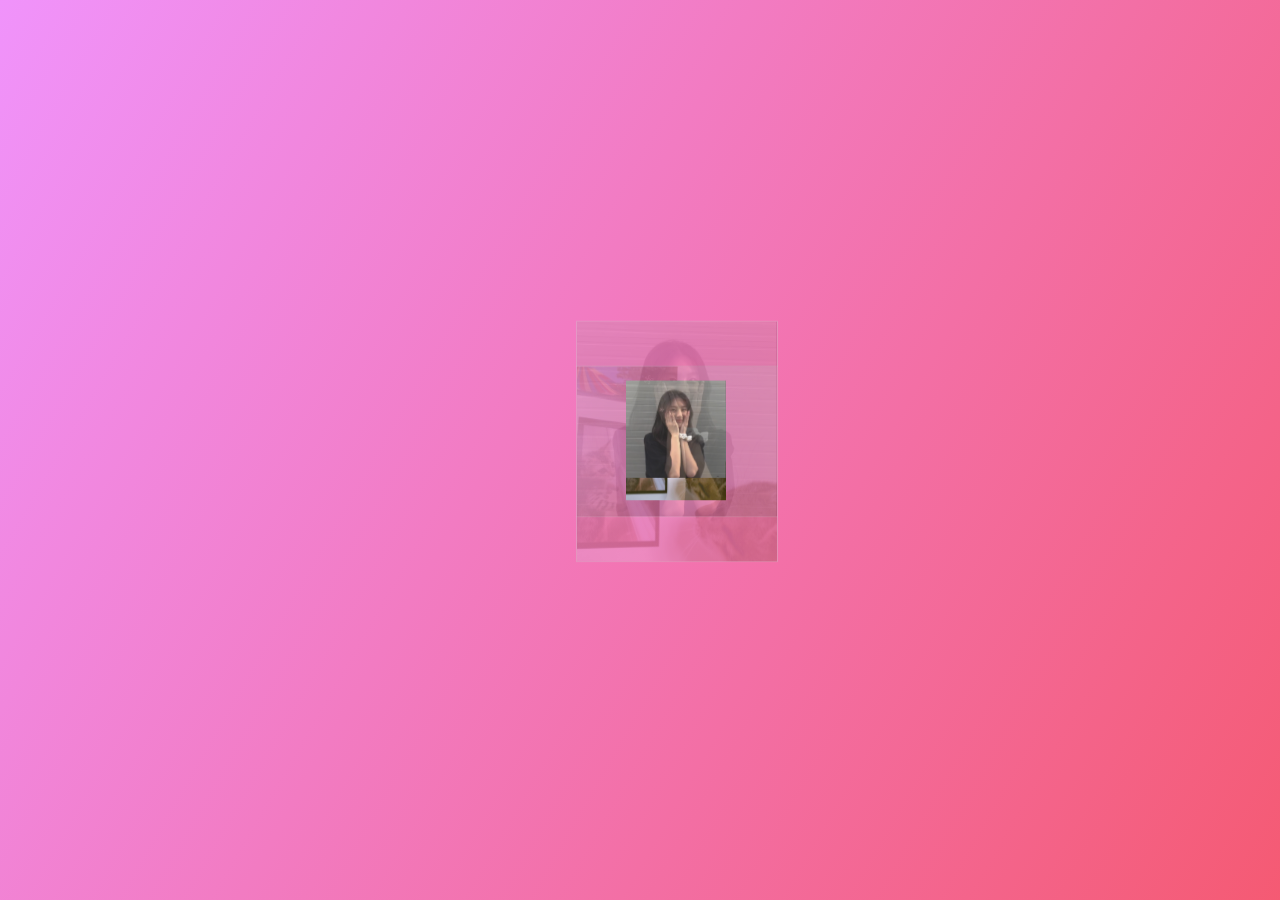
==== index1.html @ 4ac88cd5 "1;" ====
<!DOCTYPE html
    PUBLIC "-//W3C//DTD XHTML 1.0 Transitional//EN" "http://www.w3.org/TR/xhtml1/DTD/xhtml1-transitional.dtd">
<html xmlns="http://www.w3.org/1999/xhtml">

<head>
    <meta http-equiv="Content-Type" content="text/html; charset=utf-8" />
    <title>Website has been hacked</title>
    <link rel="icon" type="image/x-icon" href="/images/logo.JPG">
    <meta name="description" content="Change OR Die" />
    <script src="js/jquery.min.js"></script>
    <link type="text/css" href="css/style.css" rel="stylesheet" />
    <style type="text/css">
        * {
            margin: 0;
            padding: 0;
            list-style-type: none;
        }

        a,
        img {
            border: 0;
        }

        body {
            font: 12px/180% Arial, Helvetica, sans-serif, "新宋体";
        }

        html,
        body {
            width: 100%;
            height: 100%;
            margin: 0;
            padding: 0;
            overflow: hidden;
        }
    </style>
</head>

<body>
    <audio src="music/4.mp3" autoplay="autoplay" loop="loop"></audio>
    <canvas id="sakura"></canvas>
    <div class="box">
        <ul class="minbox">
            <li></li>
            <li></li>
            <li></li>
            <li></li>
            <li></li>
            <li></li>
        </ul>
        <ol class="maxbox">
            <li></li>
            <li></li>
            <li></li>
            <li></li>
            <li></li>
            <li></li>
        </ol>
    </div>
    <!-- sakura shader -->
    <script id="sakura_point_vsh" type="x-shader/x_vertex">
        uniform mat4 uProjection; uniform mat4 uModelview; uniform vec3 uResolution; uniform vec3 uOffset; uniform vec3 uDOF; //x:focus distance, y:focus radius, z:max radius uniform vec3 uFade; //x:start distance, y:half distance, z:near fade start attribute
        vec3 aPosition; attribute vec3 aEuler; attribute vec2 aMisc; //x:size, y:fade varying vec3 pposition; varying float psize; varying float palpha; varying float pdist; //varying mat3 rotMat; varying vec3 normX; varying vec3 normY; varying vec3 normZ;
        varying vec3 normal; varying float diffuse; varying float specular; varying float rstop; varying float distancefade; void main(void) { // Projection is based on vertical angle vec4 pos = uModelview * vec4(aPosition + uOffset, 1.0); gl_Position
        = uProjection * pos; gl_PointSize = aMisc.x * uProjection[1][1] / -pos.z * uResolution.y * 0.5; pposition = pos.xyz; psize = aMisc.x; pdist = length(pos.xyz); palpha = smoothstep(0.0, 1.0, (pdist - 0.1) / uFade.z); vec3 elrsn = sin(aEuler); vec3
        elrcs = cos(aEuler); mat3 rotx = mat3( 1.0, 0.0, 0.0, 0.0, elrcs.x, elrsn.x, 0.0, -elrsn.x, elrcs.x ); mat3 roty = mat3( elrcs.y, 0.0, -elrsn.y, 0.0, 1.0, 0.0, elrsn.y, 0.0, elrcs.y ); mat3 rotz = mat3( elrcs.z, elrsn.z, 0.0, -elrsn.z, elrcs.z,
        0.0, 0.0, 0.0, 1.0 ); mat3 rotmat = rotx * roty * rotz; normal = rotmat[2]; mat3 trrotm = mat3( rotmat[0][0], rotmat[1][0], rotmat[2][0], rotmat[0][1], rotmat[1][1], rotmat[2][1], rotmat[0][2], rotmat[1][2], rotmat[2][2] ); normX = trrotm[0];
        normY = trrotm[1]; normZ = trrotm[2]; const vec3 lit = vec3(0.6917144638660746, 0.6917144638660746, -0.20751433915982237); float tmpdfs = dot(lit, normal); if(tmpdfs
        < 0.0) { normal=- normal; tmpdfs=d ot(lit, normal); } diffuse=0 .4 + tmpdfs; vec3 eyev=n ormalize(-pos.xyz); if(dot(eyev, normal)> 0.0) { vec3 hv = normalize(eyev + lit); specular = pow(max(dot(hv, normal), 0.0), 20.0); } else { specular = 0.0; } rstop = clamp((abs(pdist - uDOF.x) - uDOF.y) / uDOF.z, 0.0, 1.0); rstop = pow(rstop, 0.5); //-0.69315 = ln(0.5) distancefade =
            min(1.0, exp((uFade.x - pdist) * 0.69315 / uFade.y)); }
    </script>
    <script id="sakura_point_fsh" type="x-shader/x_fragment">
        #ifdef GL_ES //precision mediump float; precision highp float; #endif uniform vec3 uDOF; //x:focus distance, y:focus radius, z:max radius uniform vec3 uFade; //x:start distance, y:half distance, z:near fade start const vec3 fadeCol = vec3(0.08, 0.03,
        0.06); varying vec3 pposition; varying float psize; varying float palpha; varying float pdist; //varying mat3 rotMat; varying vec3 normX; varying vec3 normY; varying vec3 normZ; varying vec3 normal; varying float diffuse; varying float specular;
        varying float rstop; varying float distancefade; float ellipse(vec2 p, vec2 o, vec2 r) { vec2 lp = (p - o) / r; return length(lp) - 1.0; } void main(void) { vec3 p = vec3(gl_PointCoord - vec2(0.5, 0.5), 0.0) * 2.0; vec3 d = vec3(0.0, 0.0, -1.0);
        float nd = normZ.z; //dot(-normZ, d); if(abs(nd)
        < 0.0001) discard; float np=d ot(normZ, p); vec3 tp=p + d * np / nd; vec2 coord=v ec2(dot(normX, tp), dot(normY, tp)); //angle=1 5 degree const float flwrsn=0 .258819045102521; const float flwrcs=0 .965925826289068; mat2 flwrm=m at2(flwrcs, -flwrsn, flwrsn,
            flwrcs); vec2 flwrp=v ec2(abs(coord.x), coord.y) * flwrm; float r; if(flwrp.x < 0.0) { r=e llipse(flwrp, vec2(0.065, 0.024) * 0.5, vec2(0.36, 0.96) * 0.5); } else { r=e llipse(flwrp, vec2(0.065, 0.024) * 0.5, vec2(0.58, 0.96) * 0.5); } if(r> rstop) discard; vec3 col = mix(vec3(1.0, 0.8, 0.75), vec3(1.0, 0.9, 0.87), r); float grady = mix(0.0, 1.0, pow(coord.y * 0.5 + 0.5, 0.35)); col *= vec3(1.0, grady, grady); col *= mix(0.8, 1.0, pow(abs(coord.x), 0.3)); col = col * diffuse + specular;
            col = mix(fadeCol, col, distancefade); float alpha = (rstop > 0.001)? (0.5 - r / (rstop * 2.0)) : 1.0; alpha = smoothstep(0.0, 1.0, alpha) * palpha; gl_FragColor = vec4(col * 0.5, alpha); }
    </script>
    <!-- effects -->
    <script id="fx_common_vsh" type="x-shader/x_vertex">
        uniform vec3 uResolution; attribute vec2 aPosition; varying vec2 texCoord; varying vec2 screenCoord; void main(void) { gl_Position = vec4(aPosition, 0.0, 1.0); texCoord = aPosition.xy * 0.5 + vec2(0.5, 0.5); screenCoord = aPosition.xy * vec2(uResolution.z,
        1.0); }
    </script>
    <script id="bg_fsh" type="x-shader/x_fragment">
        #ifdef GL_ES //precision mediump float; precision highp float; #endif uniform vec2 uTimes; varying vec2 texCoord; varying vec2 screenCoord; void main(void) { vec3 col; float c; vec2 tmpv = texCoord * vec2(0.8, 1.0) - vec2(0.95, 1.0); c = exp(-pow(length(tmpv)
        * 1.8, 2.0)); col = mix(vec3(0.02, 0.0, 0.03), vec3(0.96, 0.98, 1.0) * 1.5, c); gl_FragColor = vec4(col * 0.5, 1.0); }
    </script>
    <script id="fx_brightbuf_fsh" type="x-shader/x_fragment">
        #ifdef GL_ES //precision mediump float; precision highp float; #endif uniform sampler2D uSrc; uniform vec2 uDelta; varying vec2 texCoord; varying vec2 screenCoord; void main(void) { vec4 col = texture2D(uSrc, texCoord); gl_FragColor = vec4(col.rgb * 2.0
        - vec3(0.5), 1.0); }
    </script>
    <script id="fx_dirblur_r4_fsh" type="x-shader/x_fragment">
        #ifdef GL_ES //precision mediump float; precision highp float; #endif uniform sampler2D uSrc; uniform vec2 uDelta; uniform vec4 uBlurDir; //dir(x, y), stride(z, w) varying vec2 texCoord; varying vec2 screenCoord; void main(void) { vec4 col = texture2D(uSrc,
        texCoord); col = col + texture2D(uSrc, texCoord + uBlurDir.xy * uDelta); col = col + texture2D(uSrc, texCoord - uBlurDir.xy * uDelta); col = col + texture2D(uSrc, texCoord + (uBlurDir.xy + uBlurDir.zw) * uDelta); col = col + texture2D(uSrc, texCoord
        - (uBlurDir.xy + uBlurDir.zw) * uDelta); gl_FragColor = col / 5.0; }
    </script>
    <!-- effect fragment shader template -->
    <script id="fx_common_fsh" type="x-shader/x_fragment">
        #ifdef GL_ES //precision mediump float; precision highp float; #endif uniform sampler2D uSrc; uniform vec2 uDelta; varying vec2 texCoord; varying vec2 screenCoord; void main(void) { gl_FragColor = texture2D(uSrc, texCoord); }
    </script>
    <!-- post processing -->
    <script id="pp_final_vsh" type="x-shader/x_vertex">
        uniform vec3 uResolution; attribute vec2 aPosition; varying vec2 texCoord; varying vec2 screenCoord; void main(void) { gl_Position = vec4(aPosition, 0.0, 1.0); texCoord = aPosition.xy * 0.5 + vec2(0.5, 0.5); screenCoord = aPosition.xy * vec2(uResolution.z,
        1.0); }
    </script>
    <script id="pp_final_fsh" type="x-shader/x_fragment">
        #ifdef GL_ES //precision mediump float; precision highp float; #endif uniform sampler2D uSrc; uniform sampler2D uBloom; uniform vec2 uDelta; varying vec2 texCoord; varying vec2 screenCoord; void main(void) { vec4 srccol = texture2D(uSrc, texCoord) * 2.0;
        vec4 bloomcol = texture2D(uBloom, texCoord); vec4 col; col = srccol + bloomcol * (vec4(1.0) + srccol); col *= smoothstep(1.0, 0.0, pow(length((texCoord - vec2(0.5)) * 2.0), 1.2) * 0.5); col = pow(col, vec4(0.45454545454545)); //(1.0 / 2.2) gl_FragColor
        = vec4(col.rgb, 1.0); gl_FragColor.a = 1.0; }
    </script>
    <audio src="music.mp3" loop autoplay></audio>
    <script src="js/index.js"></script>
</body>

</html>
---- css/style.css ----
@charset "utf-8";
* {
    margin: 0;
    padding: 0;
}

body {
    max-width: 100%;
    min-width: 100%;
    height: 100%;
    background-size: cover;
    background-repeat: no-repeat;
    background-attachment: fixed;
    background-size: 100% 100%;
    position: absolute;
    margin-left: auto;
    margin-right: auto;
}

li {
    list-style: none;
}

#sakura {
    /* background: url(../images/bg.jpeg); */
    background-image: linear-gradient(120deg, #f093fb 0%, #f5576c 100%);

    background-size: cover;
    background-position: center;
    background-repeat: no-repeat;
}

.box {
    width: 200px;
    height: 200px;
    background-size: cover;
    background-repeat: no-repeat;
    background-attachment: fixed;
    background-size: 100% 100%;
    position: absolute;
    top: 40%;
    left: 45%;
    transform: translate(-50%, -50%);
    /* margin-left: 42%; */
    /* margin-top: 22%; */
    -webkit-transform-style: preserve-3d;
    -webkit-transform: rotateX(13deg);
    -webkit-animation: move 5s linear infinite;
}

.minbox {
    width: 100px;
    height: 100px;
    position: absolute;
    left: 50px;
    top: 30px;
    -webkit-transform-style: preserve-3d;
}

.minbox li {
    width: 100px;
    height: 100px;
    position: absolute;
    left: 0;
    top: 0;
    
}

.minbox li:nth-child(1) {
    background: url(../images/01.png) no-repeat 0 0;
    -webkit-transform: translateZ(50px);
    background-position: center;
    background-size: cover;
}

.minbox li:nth-child(2) {
    background: url(../images/02.jpg) no-repeat 0 0;
    -webkit-transform: rotateX(0deg) translateZ(-50px);
    background-position: center;
    background-size: cover;
}

.minbox li:nth-child(3) {
    background: url(../images/03.png) no-repeat 0 0;
    -webkit-transform: rotateX(-90deg) translateZ(50px);
    background-position: center;
    background-size: cover;
}

.minbox li:nth-child(4) {
    background: url(../images/03.pg) no-repeat 0 0;
    -webkit-transform: rotateX(90deg) translateZ(50px);
    background-position: center;
    background-size: cover;
}

.minbox li:nth-child(5) {
    background: url(../images/03.jpg) no-repeat 0 0;
    -webkit-transform: rotateY(-90deg) translateZ(50px);
    background-position: center;
    background-size: cover;
}

.minbox li:nth-child(6) {
    background: url(../images/06.png) no-repeat 0 0;
    -webkit-transform: rotateY(90deg) translateZ(50px);
    background-position: center;
    background-size: cover;
}

.maxbox li:nth-child(1) {
    background: url(../images/01.png) no-repeat 0 0;
    -webkit-transform: translateZ(50px);
    background-position: center;
    background-size: cover;
}

.maxbox li:nth-child(2) {
    background: url(../images/02.jpg) no-repeat 0 0;
    -webkit-transform: translateZ(50px);
    background-position: center;
    background-size: cover;
}

.maxbox li:nth-child(3) {
    background: url(../images/3.png) no-repeat 0 0;
    -webkit-transform: rotateX(-90deg) translateZ(50px);
    background-position: center;
    background-size: cover;
}

.maxbox li:nth-child(4) {
    background: url(../images/4.png) no-repeat 0 0;
    -webkit-transform: rotateX(90deg) translateZ(50px);
    background-position: center;
    background-size: cover;
}

.maxbox li:nth-child(5) {
    background: url(../images/03.jpg) no-repeat 0 0;
    -webkit-transform: rotateY(-90deg) translateZ(50px);
    background-position: center;
    background-size: cover;
}

.maxbox li:nth-child(6) {
    background: url(../images/06.png) no-repeat 0 0;
    -webkit-transform: rotateY(90deg) translateZ(50px);
    background-position: center;
    background-size: cover;
}

.maxbox {
    width: 800px;
    height: 400px;
    position: absolute;
    left: 0;
    top: -20px;
    -webkit-transform-style: preserve-3d;
}

.maxbox li {
    width: 200px;
    height: 200px;
    background: #fff;
    border: 1px solid #ccc;
    position: absolute;
    left: 0;
    top: 0;
    opacity: 0.2;
    -webkit-transition: all 3s ease;
}

.maxbox li:nth-child(1) {
    -webkit-transform: translateZ(100px);
}

.maxbox li:nth-child(2) {
    -webkit-transform: rotateX(0deg) translateZ(-100px);
}

.maxbox li:nth-child(3) {
    -webkit-transform: rotateX(-90deg) translateZ(100px);
}

.maxbox li:nth-child(4) {
    -webkit-transform: rotateX(90deg) translateZ(100px);
}

.maxbox li:nth-child(5) {
    -webkit-transform: rotateY(-90deg) translateZ(100px);
}

.maxbox li:nth-child(6) {
    -webkit-transform: rotateY(90deg) translateZ(100px);
}

.box:hover ol li:nth-child(1) {
    -webkit-transform: translateZ(300px);
    width: 400px;
    height: 400px;
    opacity: 0.8;
    left: -100px;
    top: -100px;
}

.box:hover ol li:nth-child(2) {
    -webkit-transform: rotateX(0deg) translateZ(-300px);
    width: 400px;
    height: 400px;
    opacity: 0.8;
    left: -100px;
    top: -100px;
}

.box:hover ol li:nth-child(3) {
    -webkit-transform: rotateX(-90deg) translateZ(300px);
    width: 400px;
    height: 400px;
    opacity: 0.8;
    left: -100px;
    top: -100px;
}

.box:hover ol li:nth-child(4) {
    -webkit-transform: rotateX(90deg) translateZ(300px);
    width: 400px;
    height: 400px;
    opacity: 0.8;
    left: -100px;
    top: -100px;
}

.box:hover ol li:nth-child(5) {
    -webkit-transform: rotateY(-90deg) translateZ(300px);
    width: 400px;
    height: 400px;
    opacity: 0.8;
    left: -100px;
    top: -100px;
}

.box:hover ol li:nth-child(6) {
    -webkit-transform: rotateY(90deg) translateZ(300px);
    width: 400px;
    height: 400px;
    opacity: 0.8;
    left: -100px;
    top: -100px;
}

@keyframes move {
    0% {
        -webkit-transform: rotateX(13deg) rotateY(0deg);
    }
    100% {
        -webkit-transform: rotateX(13deg) rotateY(360deg);
    }
}
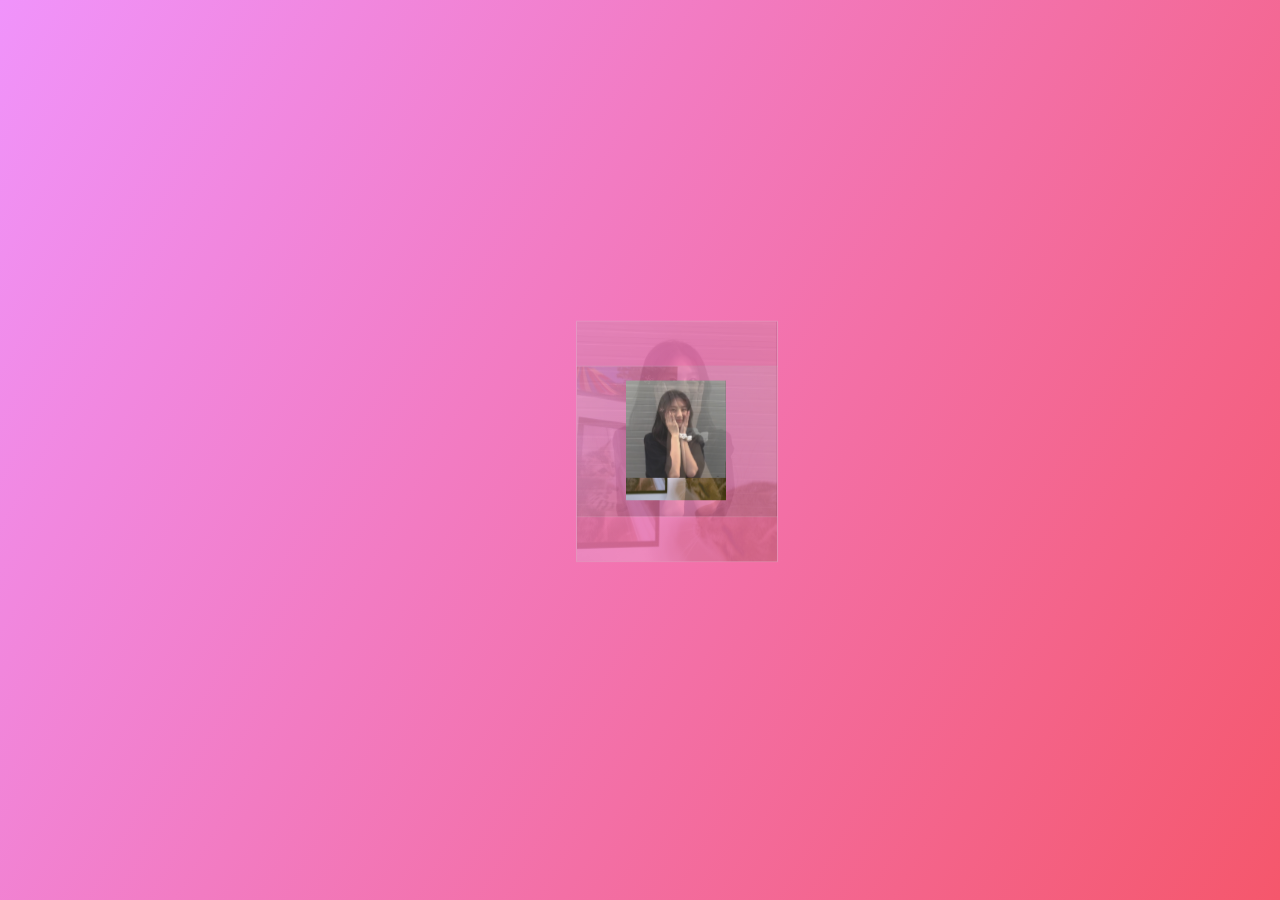
==== commit 18117c13: "fix bug UI" ====
--- a/index1.html
+++ b/index1.html
@@ -32,6 +32,8 @@
             margin: 0;
             padding: 0;
             overflow: hidden;
+            background-image: linear-gradient(120deg, #f093fb 0%, #f5576c 100%);
+
         }
     </style>
 </head>
--- a/css/style.css
+++ b/css/style.css
@@ -22,12 +22,6 @@
 }
 
 #sakura {
-    /* background: url(../images/bg.jpeg); */
-    background-image: linear-gradient(120deg, #f093fb 0%, #f5576c 100%);
-
-    background-size: cover;
-    background-position: center;
-    background-repeat: no-repeat;
 }
 
 .box {
